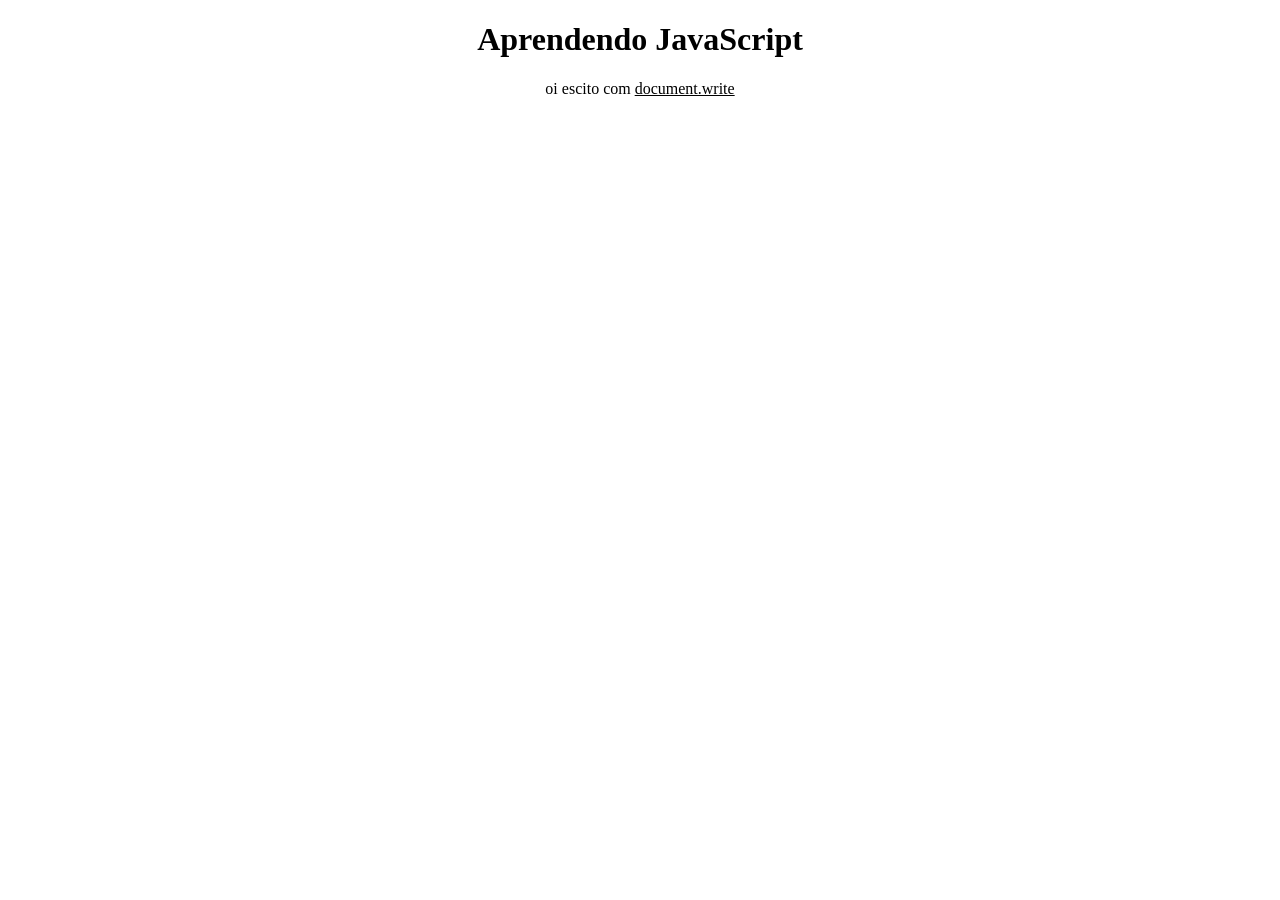
==== Programação web/Ex01/index.html @ 0410bae2 "commit do dia 26" ====
<!DOCTYPE html>
<html lang="pt-br">
<head>
    <meta charset="UTF-8">
    <meta name="viewport" content="width=device-width, initial-scale=1.0">
    <title>Aprendendo JS</title>
    <style>
        body {
            text-align: center;
        }
    </style>
</head>
<body>
    <h1>Aprendendo JavaScript</h1>
    <p id="texto"></p>
    <p>
        <script>
            document.write('oi escito com <u>document.write</u>')
        </script>
    </p>
    <script src="script.js"></script>
</body>
</html>
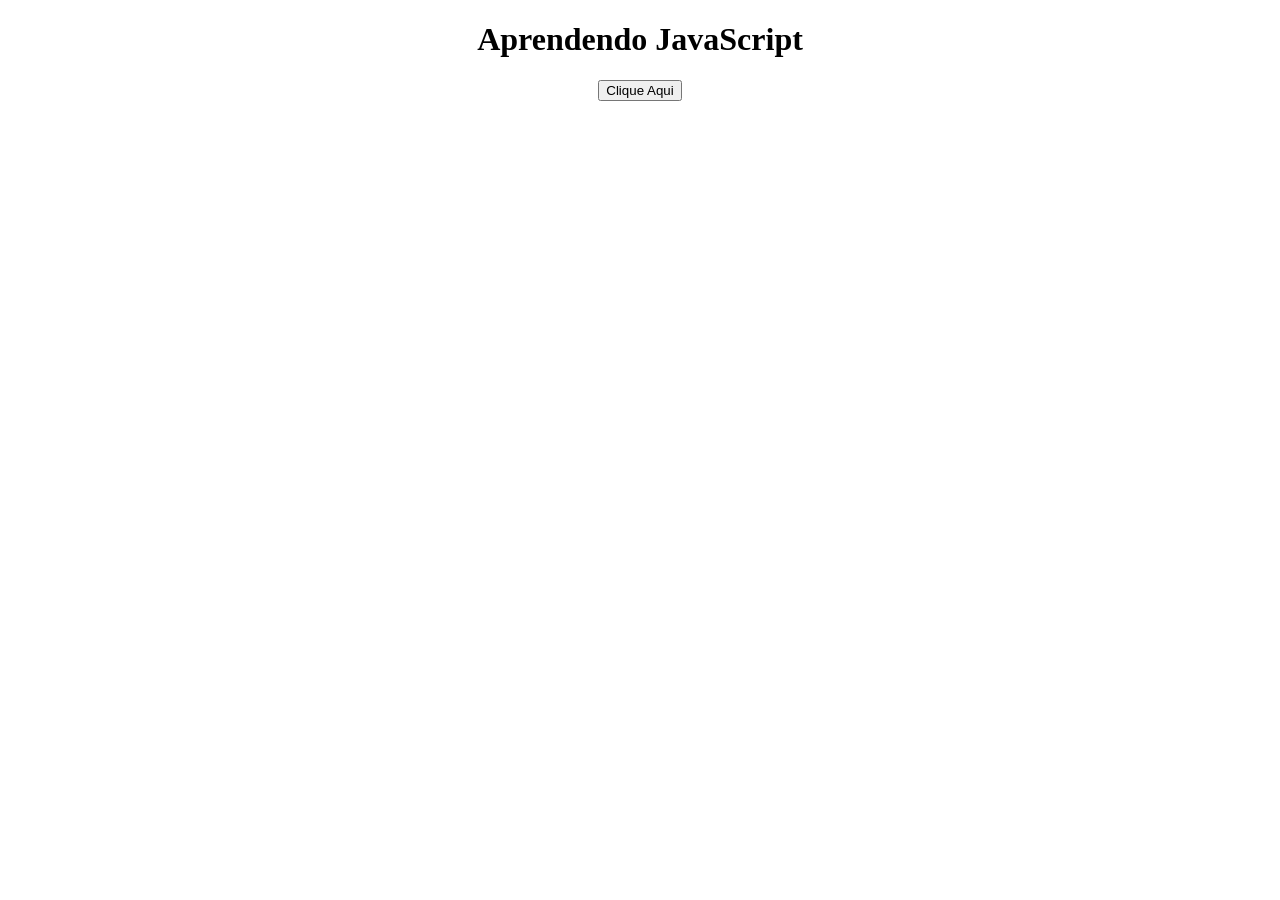
==== commit 592b236e: "commit dia 27" ====
--- a/Programação web/Ex01/index.html
+++ b/Programação web/Ex01/index.html
@@ -12,12 +12,10 @@
 </head>
 <body>
     <h1>Aprendendo JavaScript</h1>
+
     <p id="texto"></p>
-    <p>
-        <script>
-            document.write('oi escito com <u>document.write</u>')
-        </script>
-    </p>
+    <button onclick="eventoClick()">Clique Aqui</button>
+
     <script src="script.js"></script>
 </body>
 </html>
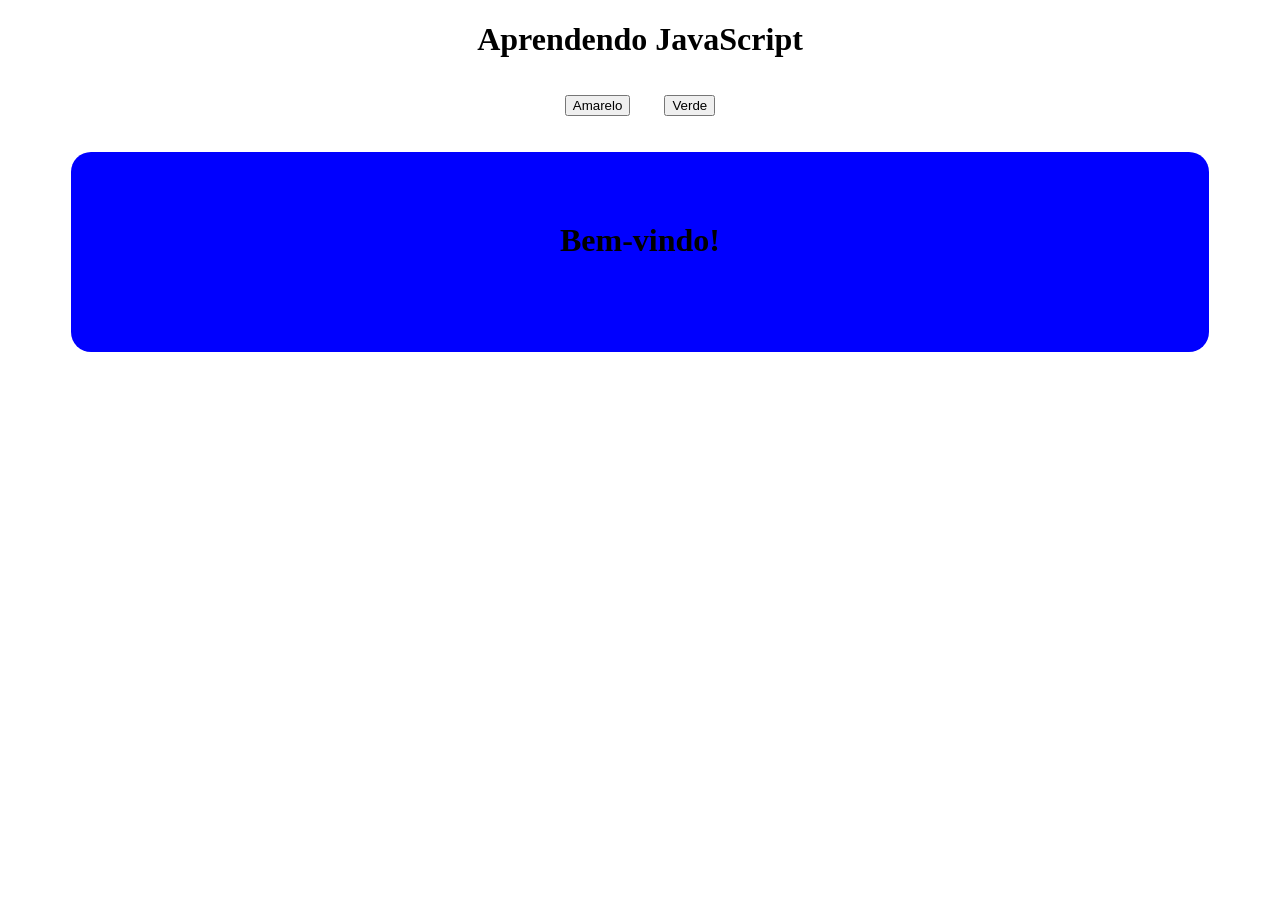
==== commit 42637b0f: "commit mudança de cores" ====
--- a/Programação web/Ex01/index.html
+++ b/Programação web/Ex01/index.html
@@ -8,13 +8,28 @@
         body {
             text-align: center;
         }
+        div {
+            margin: auto auto;
+            background-color: blue;
+            width: 90%;
+            height: 200px;
+            border-radius: 20px;
+        }
+        button {
+            margin: 15px;
+        }
     </style>
 </head>
 <body>
     <h1>Aprendendo JavaScript</h1>
 
     <p id="texto"></p>
-    <button onclick="eventoClick()">Clique Aqui</button>
+    <button onclick="eventoClick()">Amarelo</button>
+    <button ondblclick="eventoDblClick()">Verde</button>
+
+    <div id="teste" onmouseover="viraVermelho()" onmouseout="viraAzul()">
+        <h1 style="padding-top: 70px;">Bem-vindo!</h1>
+    </div>
 
     <script src="script.js"></script>
 </body>
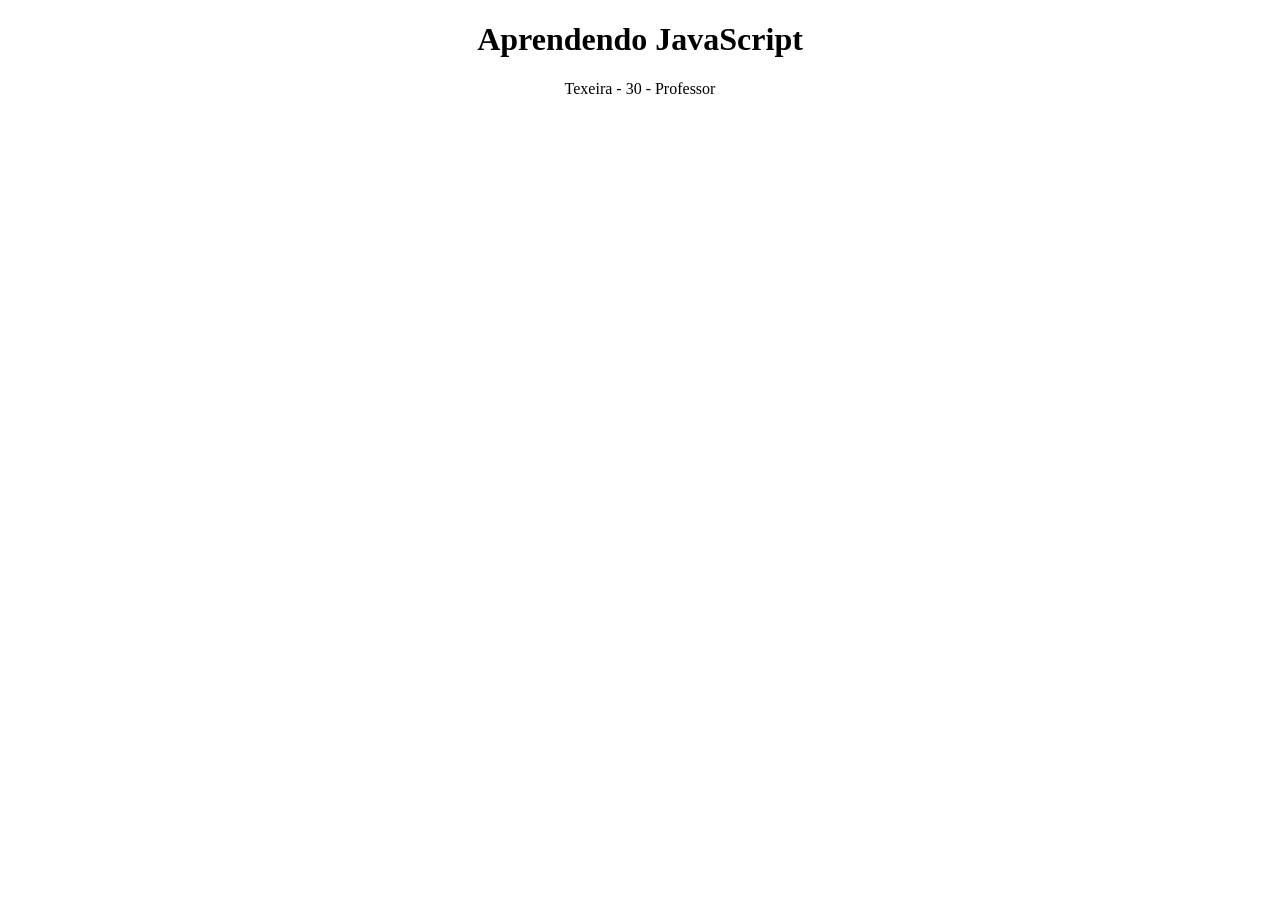
==== commit ebfc730c: "last commit of day" ====
--- a/Programação web/Ex01/index.html
+++ b/Programação web/Ex01/index.html
@@ -24,12 +24,7 @@
     <h1>Aprendendo JavaScript</h1>
 
     <p id="texto"></p>
-    <button onclick="eventoClick()">Amarelo</button>
-    <button ondblclick="eventoDblClick()">Verde</button>
-
-    <div id="teste" onmouseover="viraVermelho()" onmouseout="viraAzul()">
-        <h1 style="padding-top: 70px;">Bem-vindo!</h1>
-    </div>
+    
 
     <script src="script.js"></script>
 </body>
